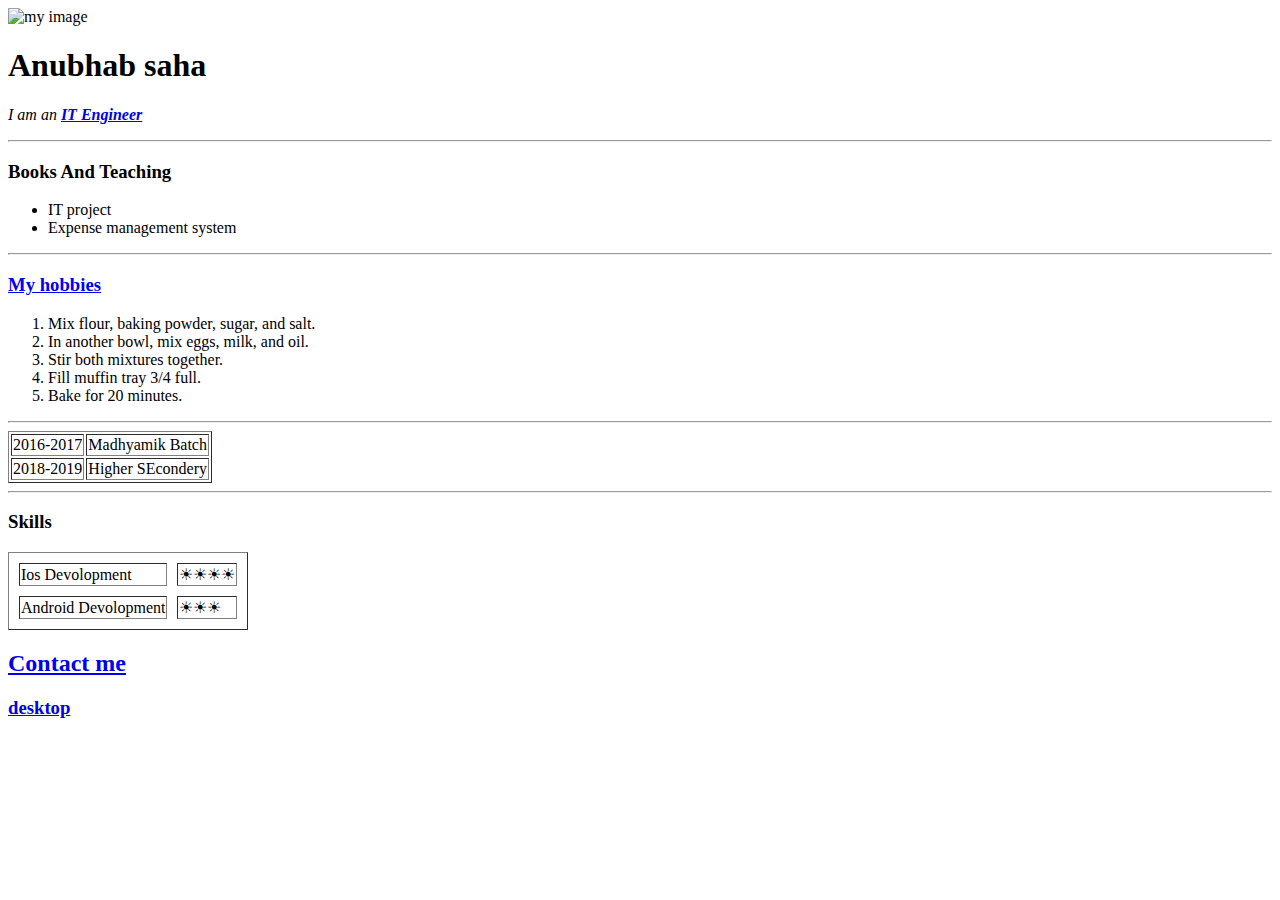
==== HTML personal/index.html @ be11970b "1.01" ====
<!DOCTYPE html>
<html lang="en" dir="ltr">

<head>
  <meta charset="utf-8">
  <title>Anubhab's Personal site</title>
</head>

<body style=background-color: blue;>



  <img src="https://pbs.twimg.com/profile_images/848425633529159680/s6Z3qPke_400x400.jpg" alt="my image" height="200" width="200">
  <h1> Anubhab saha</h1>
</body>
<p>
  <em>I am an <strong><a
        href="https://www.google.com/search?q=it+engineering&tbm=isch&ved=2ahUKEwjWtqPRpZrxAhXesksFHScrCyEQ2-cCegQIABAA&oq=IT+Eng&gs_lcp=CgNpbWcQARgAMgIIADICCAAyAggAMgIIADICCAAyAggAMgIIADICCAAyAggAMgIIADoFCAAQsQM6CAgAELEDEIMBUMrBKliJ2ipg4OgqaABwAHgAgAH2AYgB2waSAQUwLjUuMZgBAKABAaoBC2d3cy13aXotaW1nwAEB&sclient=img&ei=2vTIYNbhFd7lrtoPp9asiAI&bih=722&biw=1536">IT
        Engineer</a></strong></em>
</p>
<hr>
<h3>Books And Teaching</h3>
<ul>


  <li>IT project</li>
  <li>Expense management system</li>


</ul>
<hr>
<h3><a href="hobbies.html">My hobbies</a></h3>
<ol>
  <li>Mix flour, baking powder, sugar, and salt.</li>
  <li>In another bowl, mix eggs, milk, and oil.</li>
  <li>Stir both mixtures together.</li>
  <li>Fill muffin tray 3/4 full.</li>
  <li>Bake for 20 minutes.</li>
</ol>
<hr>
<table border="1">
  <tr>
    <td>
      2016-2017
    </td>
    <td>
      Madhyamik Batch
    </td>
  </tr>
  <tr>
    <td>2018-2019</td>
    <td>Higher SEcondery</td>
  </tr>
</table>
<hr>
<h3>Skills</h3>
<table cellspacing="10" table border="1">
  <tr>
    <td>Ios Devolopment</td>
    <td>☀☀☀☀</td>
  </tr>
  <tr>
    <td>
      Android Devolopment
    </td>
    <td>☀☀☀</td>
  </tr>
</table>
<h2><a href="contact.html">Contact me</a></h2>
<h3>
  <a href="desk.html">desktop</a>
</h3>

</html>
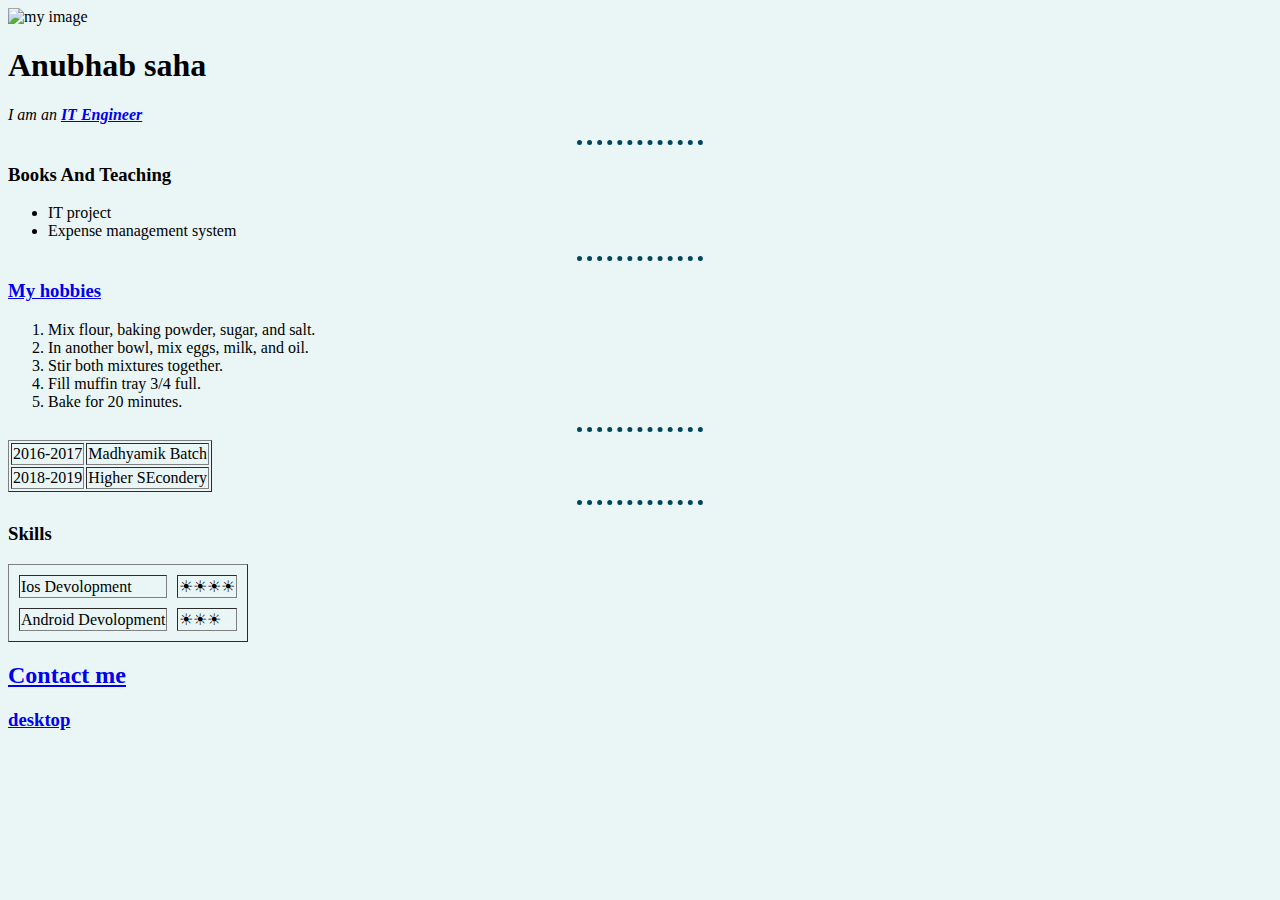
==== commit b782e362: "1.02" ====
--- a/HTML personal/index.html
+++ b/HTML personal/index.html
@@ -4,9 +4,11 @@
 <head>
   <meta charset="utf-8">
   <title>Anubhab's Personal site</title>
+
+<link rel="stylesheet" href="css/style.css">
 </head>
 
-<body style=background-color: blue;>
+<body >
 
 
 
--- a/HTML personal/css/style.css
+++ b/HTML personal/css/style.css
@@ -0,0 +1,18 @@
+
+body{
+background-color: #EAF6F6 ;
+
+}
+hr {
+
+    border-width: inherit;
+
+    border-style: none;
+
+    border-top: 5px dotted #02475e;
+
+    background-color: inherit;
+
+    width: 10%;
+
+  }
